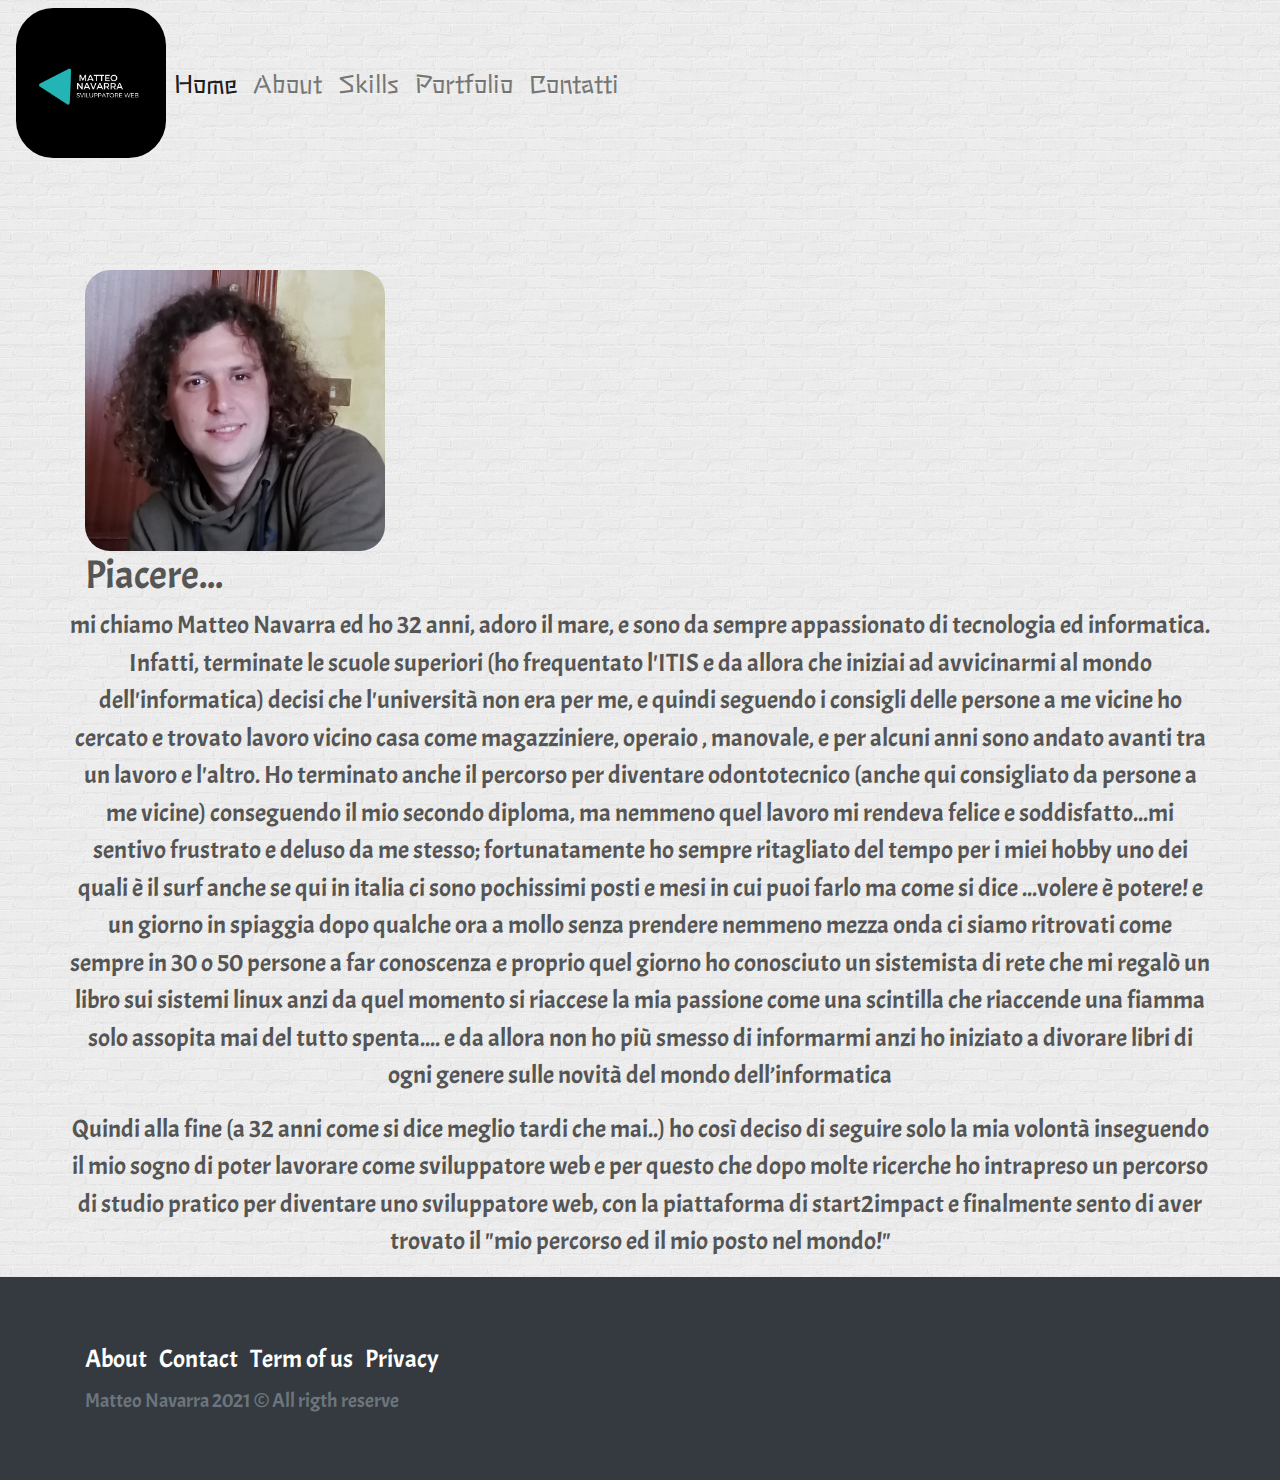
==== about.html @ 85cdd70c "matteo-navarra-html-css" ====
<!doctype html>
<html lang="it">

<head>

    <meta charset="utf-8">
    <meta name="viewport" content="width=device-width, initial-scale=1, shrink-to-fit=no">
    <link rel="stylesheet" href="https://maxcdn.bootstrapcdn.com/bootstrap/4.0.0/css/bootstrap.min.css" integrity="sha384-Gn5384xqQ1aoWXA+058RXPxPg6fy4IWvTNh0E263XmFcJlSAwiGgFAW/dAiS6JXm" crossorigin="anonymous">
    <link rel="stylesheet" href="https://use.fontawesome.com/releases/v5.15.2/css/all.css" integrity="sha384-vSIIfh2YWi9wW0r9iZe7RJPrKwp6bG+s9QZMoITbCckVJqGCCRhc+ccxNcdpHuYu" crossorigin="anonymous">
    <link rel="preconnect" href="https://fonts.gstatic.com">
    <link href="https://fonts.googleapis.com/css2?family=Stick&display=swap" rel="stylesheet">
    <link href="https://fonts.googleapis.com/css2?family=Acme&display=swap" rel="stylesheet">
    <link rel="stylesheet" href="css/style.css">
    <script type="text / javascript">
        ( function () { emailjs .init ( " user_ruUIzQYhIacgZnO2NJHV4 " ) ; }) () ;
    </script>
    <link rel="icon" type="image/x-icon" href="img/favicon.ico" />
    <title>Matteo Navarra</title>
</head>

<body>
    <header>
        <div class="container">
            <nav class="navbar fixed-top navbar-expand-xl navbar-light bg-light">
                <div class="logo">
                    <img src="img/logo.png" alt="logo">

                </div>
                <button class="navbar-toggler" type="button" data-toggle="collapse" data-target="#navbarSupportedContent" aria-controls="navbarSupportedContent" aria-expanded="false" aria-label="Toggle navigation">
          <span class="navbar-toggler-icon"></span>
        </button>

                <div class="collapse navbar-collapse" id="navbarSupportedContent">
                    <ul class="navbar-nav mr-auto">
                        <li class="nav-item active"><a class="nav-link" href="index.html">Home <span class="sr-only">(current)</span></a></li>
                        <li class="nav-item"><a class="nav-link" href="about.html">About</a></li>
                        <li class="nav-item"> <a class="nav-link" href="skills.html">Skills</a></li>
                        <li class="nav-item"> <a class="nav-link" href="portfolio.html">Portfolio</a></li>
                        <li class="nav-item"> <a class="nav-link" href="contattami.html">Contatti</a></li>
                    </ul>
                </div>
            </nav>
        </div>
    </header>
    <!-- Fine Menu-->
    <!--Section 1-->
    <section id="description-me">
        <div class="container">
            <div class="immagine-pers">
                <img src="img/cv.jpg" alt="io">
            </div>
            <h1>Piacere...</h1>
            <div class="text-about row">

                <p>mi chiamo Matteo Navarra ed ho 32 anni, adoro il mare, e sono da sempre appassionato di tecnologia ed informatica. Infatti, terminate le scuole superiori (ho frequentato l'ITIS e da allora che iniziai ad avvicinarmi al mondo dell'informatica)
                    decisi che l'università non era per me, e quindi seguendo i consigli delle persone a me vicine ho cercato e trovato lavoro vicino casa come magazziniere, operaio , manovale, e per alcuni anni sono andato avanti tra un lavoro e l'altro.
                    Ho terminato anche il percorso per diventare odontotecnico (anche qui consigliato da persone a me vicine) conseguendo il mio secondo diploma, ma nemmeno quel lavoro mi rendeva felice e soddisfatto...mi sentivo frustrato e deluso da
                    me stesso; fortunatamente ho sempre ritagliato del tempo per i miei hobby uno dei quali è il surf anche se qui in italia ci sono pochissimi posti e mesi in cui puoi farlo ma come si dice ...volere è potere! e un giorno in spiaggia
                    dopo qualche ora a mollo senza prendere nemmeno mezza onda ci siamo ritrovati come sempre in 30 o 50 persone a far conoscenza e proprio quel giorno ho conosciuto un sistemista di rete che mi regalò un libro sui sistemi linux anzi da
                    quel momento si riaccese la mia passione come una scintilla che riaccende una fiamma solo assopita mai del tutto spenta.... e da allora non ho più smesso di informarmi anzi ho iniziato a divorare libri di ogni genere sulle novità del
                    mondo dell’informatica
                </p>
                <p>Quindi alla fine (a 32 anni come si dice meglio tardi che mai..) ho così deciso di seguire solo la mia volontà inseguendo il mio sogno di poter lavorare come sviluppatore web e per questo che dopo molte ricerche ho intrapreso un percorso
                    di studio pratico per diventare uno sviluppatore web, con la piattaforma di start2impact e finalmente sento di aver trovato il "mio percorso ed il mio posto nel mondo!"
                </p>

            </div>
        </div>
    </section>

    <!--Footer-->
    <footer class="bg-dark">
        <div class="container">
            <div class="row">
                <div class="col-lg-6 h-100 text-center text-lg-left">
                    <ul class="list-inline mb-2">
                        <li class="list-inline-item">About</li>
                        <li class="list-inline-item">Contact</li>
                        <li class="list-inline-item">Term of us</li>
                        <li class="list-inline-item">Privacy</li>
                    </ul>
                    <p class="text-muted small mb-4 mb-lg-0"> Matteo Navarra 2021 &copy; All rigth reserve</p>
                </div>
                <div class="col-lg-6 h-100 text-center text-lg-right">
                    <ul class="list-inline mb-0">
                        <li class="list-inline-item mr-3">
                            <a href="https://www.facebook.com/matteo.navarra.7" target="_blank"><i class="fab fa-facebook-square "></i></a>
                        </li>
                        <li class="list-inline-item mr-3">
                            <a href="mailto:infomatteonavarra@gmail.com" target="_blank"><i class="fas fa-envelope "></i></a>
                        </li>
                        <li class="list-inline-item ">
                            <a href="https://github.com/Matteo-Navarra" target="_blank"><i class="fab fa-github-square"></i></a>
                        </li>
                    </ul>
                </div>
            </div>
        </div>

    </footer>
    <!--Fine Footer-->
    <script src="https://code.jquery.com/jquery-3.2.1.slim.min.js" integrity="sha384-KJ3o2DKtIkvYIK3UENzmM7KCkRr/rE9/Qpg6aAZGJwFDMVNA/GpGFF93hXpG5KkN" crossorigin="anonymous"></script>
    <script src="https://cdnjs.cloudflare.com/ajax/libs/popper.js/1.12.9/umd/popper.min.js" integrity="sha384-ApNbgh9B+Y1QKtv3Rn7W3mgPxhU9K/ScQsAP7hUibX39j7fakFPskvXusvfa0b4Q" crossorigin="anonymous"></script>
    <script src="https://maxcdn.bootstrapcdn.com/bootstrap/4.0.0/js/bootstrap.min.js" integrity="sha384-JZR6Spejh4U02d8jOt6vLEHfe/JQGiRRSQQxSfFWpi1MquVdAyjUar5+76PVCmYl" crossorigin="anonymous"></script>

</body>

</html>
---- css/style.css ----
* {
    margin: 0;
    padding: 0;
    box-sizing: border-box;
}

body {
    background: url(../img/brickwall.png);
    font-family: 'Acme', sans-serif;
    color: #555;
    font-size: 25px;
}


/*utility*/

.btn {
    text-align: center;
    background: #068080;
    border-radius: 5px;
    color: white;
    border-style: none;
}

.btn:hover {
    font-family: "Acme", sans-serif;
    font-size: 30px;
    color: #fff;
    background: #068080;
    border-radius: 35px;
}

.btn-primary {
    text-align: center;
    background: #068080;
    border-radius: 5px;
    color: white;
    border-style: none;
    font-size: 25px;
}

.btn-primary:hover {
    background: #068080;
    color: white;
    text-decoration: none;
    border-radius: 10px;
    font-size: 25px;
}


/* logo */

.logo img {
    width: 150px;
    border-radius: 25%;
}


/* menu */

header .container {
    margin-bottom: 30vh;
}

.navbar {
    background: url(../img/brickwall.png);
}

.nav-item a {
    font-family: 'Stick', sans-serif;
    color: #fff;
}


/* banner della Home page */

.head-banner {
    background-color: #937100;
    background: url(../img/imgH.jpg)no-repeat center center/cover;
    padding-bottom: 8rem;
    padding-top: 8rem;
    background-blend-mode: multiply;
}


/* Banner della skills page */

.head-banner-skills {
    background-color: #937100;
    background: url(../img/img2.jpg)no-repeat center center/cover;
    padding-bottom: 8rem;
    padding-top: 8rem;
    background-blend-mode: multiply;
}


/* Banner della portfolio page */

.head-banner-portfolio {
    background-color: #937100;
    background: url(../img/imgF.jpg)no-repeat center center/cover;
    padding-bottom: 8rem;
    padding-top: 8rem;
    background-blend-mode: multiply;
}


/* section 1 Home page */

#principale {
    text-align: center;
}

#principale h1 {
    font-size: 50px;
    margin-top: 10px;
}

#principale a {
    text-decoration: none;
    color: #fff;
}

.about a {
    font-size: 30px;
}

.about {
    font-size: large 30px;
    padding-top: 20px;
}

.image-section1 {
    background: url(../img/io-mare.JPG)no-repeat center center/cover;
    height: 400px;
}

.list-inline-item p {
    color: #555;
}


/* Section 2 */

.icone-skill {
    color: #555;
}

.fa-html5 {
    color: orange;
}

.fa-css3-alt {
    color: cornflowerblue;
}

.fa-bootstrap {
    color: darkorchid;
}

.fa-git-alt {
    color: orangered;
}

.fa-github {
    color: black;
}

.image-s1 {
    /* Photo by Christopher Gower on Unsplash */
    background: url(../img/hardsk.jpg) no-repeat center center/cover;
    height: 400px;
}

.order-lg-1 a {
    text-align: center;
}

.image-s2 {
    /*Photo by Ashley Batz on Unsplash*/
    background: url(../img/softskill.jpg)no-repeat center center/cover;
    height: 400px;
}

.image-s3 {
    /* Photo by Bekir Dönmez on Unsplash*/
    background: url(../img/port.jpg)no-repeat center center/cover;
    height: 400px;
}

.list-text {
    text-align: center;
    padding-top: 20px;
}

.list-text li {
    list-style: none;
}

.list-text a {
    font-size: 30px;
}

.portfolio-text {
    padding: 20px;
}


/*soft skills*/

.icone-skill-soft {
    color: #937100;
}


/* Page skills */

.principale {
    margin-top: 100px;
}

.skill {
    list-style: none;
    justify-content: center;
    align-items: center;
}

.skill h1 {
    text-align: center;
    color: #555;
    border-radius: 30px;
    margin-top: 50px;
    text-transform: uppercase;
}

.skill h3 {
    margin: 5px;
}

.skill {
    width: 300px color #555;
    margin: 60px;
    padding: 20px;
    box-shadow: 0 14px 28px rgba(0, 0, 0, 0.25) 0 10px 10px rgba(0, 0, 0, 0.22);
}

.skill li {
    margin: 20px;
    padding: 10px;
}

.bar {
    background: #353b48;
    display: block;
    height: 20px;
    border: 1px solid rgba(0, 0, 0, 0.3);
    border-radius: 10px;
    overflow: hidden;
    box-shadow: 0 1px 3px rgba(0, 0, 0, 0.12) 0 1px 2px rgba(0, 0, 0, 0.24);
}

.bar:hover {
    box-shadow: 0 14px 28px rgba(0, 0, 0, 0.25) 0 10px 10px rgba(0, 0, 0, 0.22);
}

.bar span {
    height: 20px;
    float: left;
    background: #279ca0;
}

.principale {
    justify-content: center;
    align-items: center;
    display: flex;
    margin-top: 50px;
}


/* hard skills*/

.html {
    width: 80%;
    animation: html 3s;
}

.css {
    width: 78%;
    animation: css 3s;
}

.bootstrap {
    width: 60%;
    animation: bootstrap 3s;
}

.git {
    width: 65%;
    animation: git 3s;
}

.github {
    width: 60%;
    animation: github 3s;
}

@keyframes html {
    0% {
        width: 0%;
    }
    100% {
        width: 80%
    }
}

@keyframes css {
    0% {
        width: 0%;
    }
    100% {
        width: 78%
    }
}

@keyframes bootstrap {
    0% {
        width: 0%;
    }
    100% {
        width: 60%
    }
}

@keyframes git {
    0% {
        width: 0%;
    }
    100% {
        width: 65%
    }
}

@keyframes github {
    0% {
        width: 0%;
    }
    100% {
        width: 60%
    }
}


/* soft skills */

.affidabilità {
    width: 99%;
    animation: affidabilità 3s;
}

.comunicazione {
    width: 90%;
    animation: comunicazione 3s;
}

.mente-aperta {
    width: 99%;
    animation: mente-aperta 3s;
}

.problem-solving {
    width: 95%;
    animation: problem-solving 3s;
}

.gestione-del-tempo {
    width: 98%;
    animation: gestione-del-tempo 3s;
}

.resilienza {
    width: 98%;
    animation: resilienza 3s;
}

.responsabilità {
    width: 98%;
    animation: resilienza 3s;
}

@keyframes affidabilità {
    0% {
        width: 0%;
    }
    100% {
        width: 99%
    }
}

@keyframes comunicazione {
    0% {
        width: 0%;
    }
    100% {
        width: 90%
    }
}

@keyframes disponibilità {
    0% {
        width: 0%;
    }
    100% {
        width: 95%
    }
}

@keyframes mente-aperta {
    0% {
        width: 0%;
    }
    100% {
        width: 99%
    }
}

@keyframes problem-solving {
    0% {
        width: 0%;
    }
    100% {
        width: 95%
    }
}

@keyframes responsabilità {
    0% {
        width: 0%;
    }
    100% {
        width: 98%
    }
}

@keyframes resilienza {
    0% {
        width: 0%;
    }
    100% {
        width: 98%
    }
}

@keyframes gestione-del-tempo {
    0% {
        width: 0%;
    }
    100% {
        width: 98%
    }
}


/* Pagina Contattami */


/* Contact */

#contact-form {
    padding: 5rem;
    font-size: 1.5rem;
}

#contact-form h1 {
    font-size: 2rem;
    padding-bottom: 1.5rem;
}

#contact-form p {
    margin-bottom: 1.5rem;
}

#contact-form .form-group {
    margin-bottom: 20px;
}

#contact-form input,
#contact-form textarea {
    width: 100%;
    padding: 10px;
    border: 1px solid #ddd;
}

#contact-form label {
    margin-bottom: 5px;
    display: block;
}

#contact-form textarea {
    height: 180px;
}

#contact-form input:focus,
#contact-form textarea:focus {
    outline: none;
    border-color: rgb(245, 163, 57);
}


/* footer */

footer {
    padding-top: 4rem;
    padding-bottom: 4rem;
}

.list-inline-item {
    color: white;
}

.list-inline-item a {
    color: white;
}


/*about page*/

.immagine-pers img {
    border-radius: 25px;
    width: 300px;
}

.text-about {
    text-align: center;
    text-justify: auto;
}

.text-about h1 {
    text-align: center;
}


/* portfolio page */

.container-portfolio {
    display: flex;
    justify-content: space-around;
}

@media screen and (min-width: 768px) {
    .head-banner {
        padding-top: 12rem;
        padding-bottom: 12rem;
    }
}

@media screen and (min-width: 768px) {
    .head-banner {
        height: 800px;
    }
}

@media screen and (max-width: 320px) {
    #principale h1 {
        font-size: 30px;
    }
}
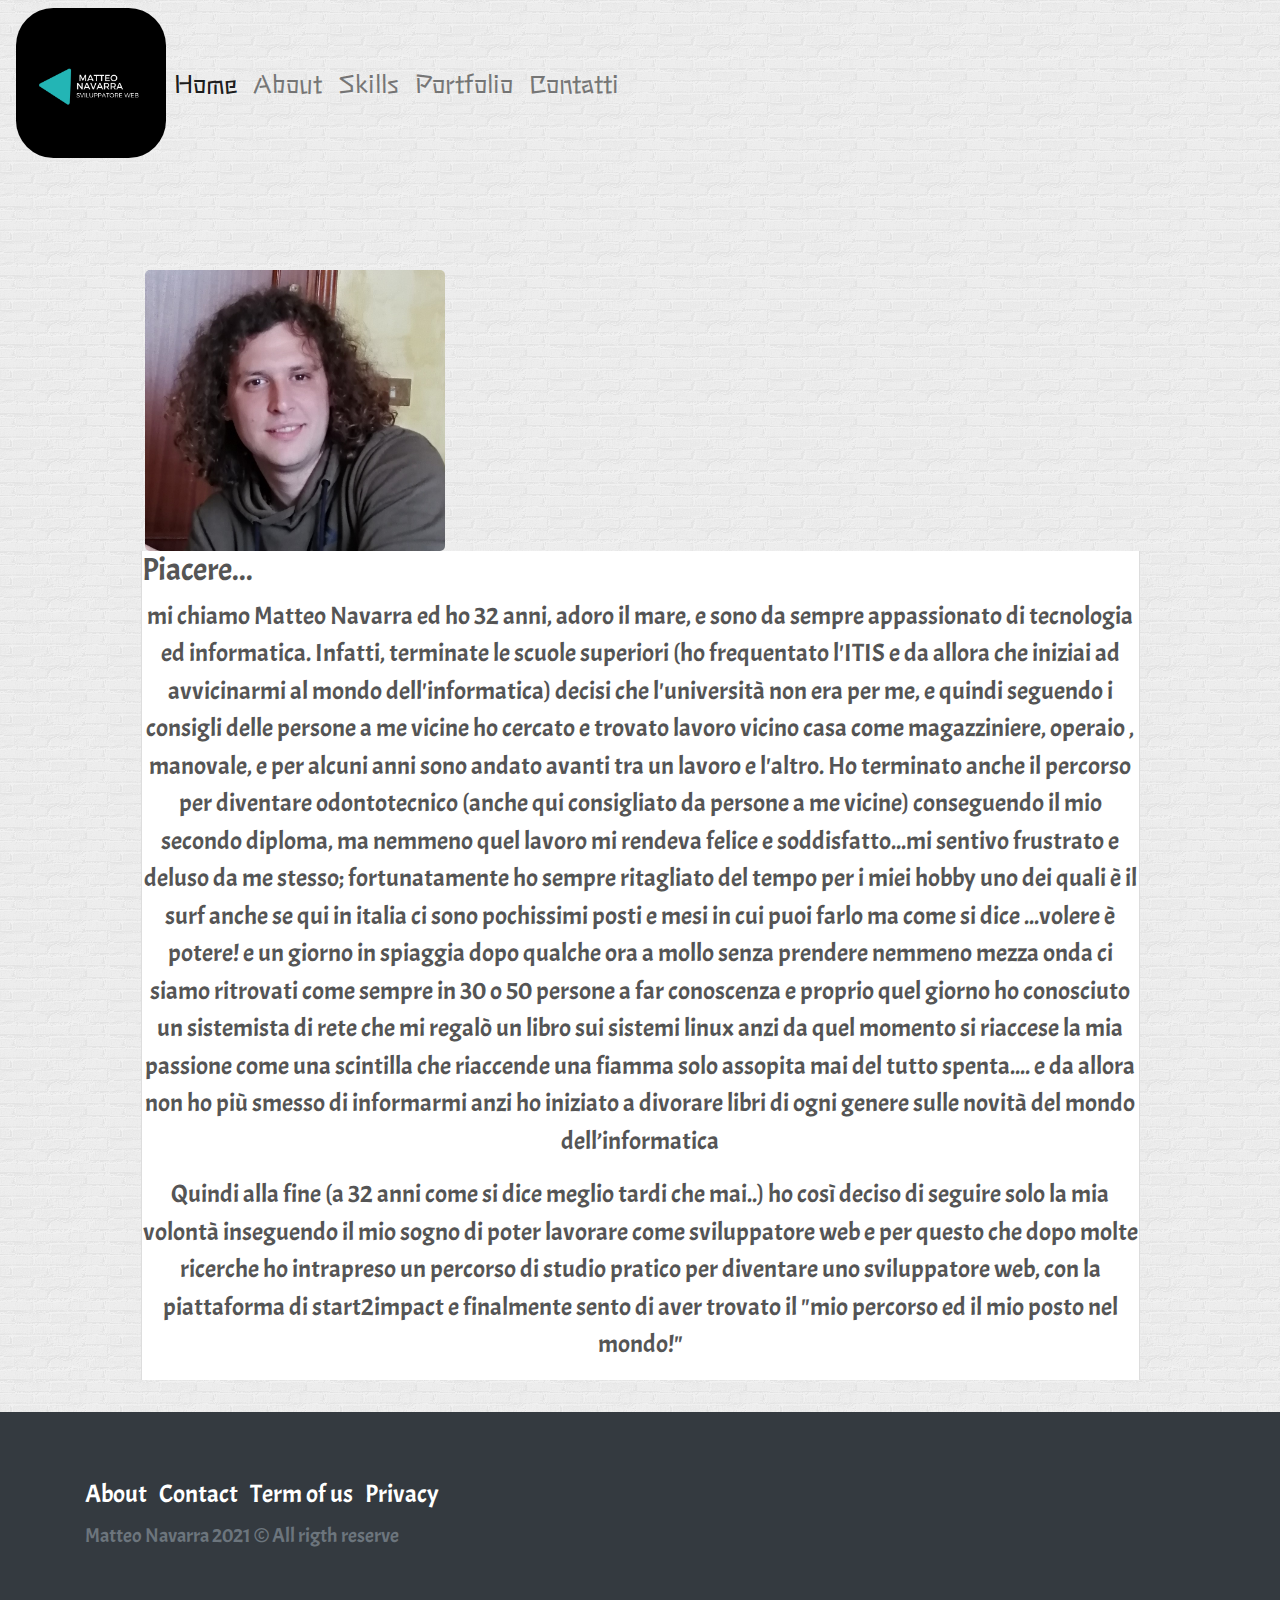
==== commit 6c3853d9: "migliorata grafica e responsive" ====
--- a/about.html
+++ b/about.html
@@ -49,8 +49,9 @@
             <div class="immagine-pers">
                 <img src="img/cv.jpg" alt="io">
             </div>
-            <h1>Piacere...</h1>
+
             <div class="text-about row">
+                <h2>Piacere...</h2>
 
                 <p>mi chiamo Matteo Navarra ed ho 32 anni, adoro il mare, e sono da sempre appassionato di tecnologia ed informatica. Infatti, terminate le scuole superiori (ho frequentato l'ITIS e da allora che iniziai ad avvicinarmi al mondo dell'informatica)
                     decisi che l'università non era per me, e quindi seguendo i consigli delle persone a me vicine ho cercato e trovato lavoro vicino casa come magazziniere, operaio , manovale, e per alcuni anni sono andato avanti tra un lavoro e l'altro.
@@ -86,9 +87,7 @@
                         <li class="list-inline-item mr-3">
                             <a href="https://www.facebook.com/matteo.navarra.7" target="_blank"><i class="fab fa-facebook-square "></i></a>
                         </li>
-                        <li class="list-inline-item mr-3">
-                            <a href="mailto:infomatteonavarra@gmail.com" target="_blank"><i class="fas fa-envelope "></i></a>
-                        </li>
+
                         <li class="list-inline-item ">
                             <a href="https://github.com/Matteo-Navarra" target="_blank"><i class="fab fa-github-square"></i></a>
                         </li>
--- a/css/style.css
+++ b/css/style.css
@@ -1,566 +1,611 @@
-* {
-    margin: 0;
-    padding: 0;
-    box-sizing: border-box;
-}
-
-body {
-    background: url(../img/brickwall.png);
-    font-family: 'Acme', sans-serif;
-    color: #555;
-    font-size: 25px;
-}
-
-
-/*utility*/
-
-.btn {
-    text-align: center;
-    background: #068080;
-    border-radius: 5px;
-    color: white;
-    border-style: none;
-}
-
-.btn:hover {
-    font-family: "Acme", sans-serif;
-    font-size: 30px;
-    color: #fff;
-    background: #068080;
-    border-radius: 35px;
-}
-
-.btn-primary {
-    text-align: center;
-    background: #068080;
-    border-radius: 5px;
-    color: white;
-    border-style: none;
-    font-size: 25px;
-}
-
-.btn-primary:hover {
-    background: #068080;
-    color: white;
-    text-decoration: none;
-    border-radius: 10px;
-    font-size: 25px;
-}
-
-
-/* logo */
-
-.logo img {
-    width: 150px;
-    border-radius: 25%;
-}
-
-
-/* menu */
-
-header .container {
-    margin-bottom: 30vh;
-}
-
-.navbar {
-    background: url(../img/brickwall.png);
-}
-
-.nav-item a {
-    font-family: 'Stick', sans-serif;
-    color: #fff;
-}
-
-
-/* banner della Home page */
-
-.head-banner {
-    background-color: #937100;
-    background: url(../img/imgH.jpg)no-repeat center center/cover;
-    padding-bottom: 8rem;
-    padding-top: 8rem;
-    background-blend-mode: multiply;
-}
-
-
-/* Banner della skills page */
-
-.head-banner-skills {
-    background-color: #937100;
-    background: url(../img/img2.jpg)no-repeat center center/cover;
-    padding-bottom: 8rem;
-    padding-top: 8rem;
-    background-blend-mode: multiply;
-}
-
-
-/* Banner della portfolio page */
-
-.head-banner-portfolio {
-    background-color: #937100;
-    background: url(../img/imgF.jpg)no-repeat center center/cover;
-    padding-bottom: 8rem;
-    padding-top: 8rem;
-    background-blend-mode: multiply;
-}
-
-
-/* section 1 Home page */
-
-#principale {
-    text-align: center;
-}
-
-#principale h1 {
-    font-size: 50px;
-    margin-top: 10px;
-}
-
-#principale a {
-    text-decoration: none;
-    color: #fff;
-}
-
-.about a {
-    font-size: 30px;
-}
-
-.about {
-    font-size: large 30px;
-    padding-top: 20px;
-}
-
-.image-section1 {
-    background: url(../img/io-mare.JPG)no-repeat center center/cover;
-    height: 400px;
-}
-
-.list-inline-item p {
-    color: #555;
-}
-
-
-/* Section 2 */
-
-.icone-skill {
-    color: #555;
-}
-
-.fa-html5 {
-    color: orange;
-}
-
-.fa-css3-alt {
-    color: cornflowerblue;
-}
-
-.fa-bootstrap {
-    color: darkorchid;
-}
-
-.fa-git-alt {
-    color: orangered;
-}
-
-.fa-github {
-    color: black;
-}
-
-.image-s1 {
-    /* Photo by Christopher Gower on Unsplash */
-    background: url(../img/hardsk.jpg) no-repeat center center/cover;
-    height: 400px;
-}
-
-.order-lg-1 a {
-    text-align: center;
-}
-
-.image-s2 {
-    /*Photo by Ashley Batz on Unsplash*/
-    background: url(../img/softskill.jpg)no-repeat center center/cover;
-    height: 400px;
-}
-
-.image-s3 {
-    /* Photo by Bekir Dönmez on Unsplash*/
-    background: url(../img/port.jpg)no-repeat center center/cover;
-    height: 400px;
-}
-
-.list-text {
-    text-align: center;
-    padding-top: 20px;
-}
-
-.list-text li {
-    list-style: none;
-}
-
-.list-text a {
-    font-size: 30px;
-}
-
-.portfolio-text {
-    padding: 20px;
-}
-
-
-/*soft skills*/
-
-.icone-skill-soft {
-    color: #937100;
-}
-
-
-/* Page skills */
-
-.principale {
-    margin-top: 100px;
-}
-
-.skill {
-    list-style: none;
-    justify-content: center;
-    align-items: center;
-}
-
-.skill h1 {
-    text-align: center;
-    color: #555;
-    border-radius: 30px;
-    margin-top: 50px;
-    text-transform: uppercase;
-}
-
-.skill h3 {
-    margin: 5px;
-}
-
-.skill {
-    width: 300px color #555;
-    margin: 60px;
-    padding: 20px;
-    box-shadow: 0 14px 28px rgba(0, 0, 0, 0.25) 0 10px 10px rgba(0, 0, 0, 0.22);
-}
-
-.skill li {
-    margin: 20px;
-    padding: 10px;
-}
-
-.bar {
-    background: #353b48;
-    display: block;
-    height: 20px;
-    border: 1px solid rgba(0, 0, 0, 0.3);
-    border-radius: 10px;
-    overflow: hidden;
-    box-shadow: 0 1px 3px rgba(0, 0, 0, 0.12) 0 1px 2px rgba(0, 0, 0, 0.24);
-}
-
-.bar:hover {
-    box-shadow: 0 14px 28px rgba(0, 0, 0, 0.25) 0 10px 10px rgba(0, 0, 0, 0.22);
-}
-
-.bar span {
-    height: 20px;
-    float: left;
-    background: #279ca0;
-}
-
-.principale {
-    justify-content: center;
-    align-items: center;
-    display: flex;
-    margin-top: 50px;
-}
-
-
-/* hard skills*/
-
-.html {
-    width: 80%;
-    animation: html 3s;
-}
-
-.css {
-    width: 78%;
-    animation: css 3s;
-}
-
-.bootstrap {
-    width: 60%;
-    animation: bootstrap 3s;
-}
-
-.git {
-    width: 65%;
-    animation: git 3s;
-}
-
-.github {
-    width: 60%;
-    animation: github 3s;
-}
-
-@keyframes html {
-    0% {
-        width: 0%;
-    }
-    100% {
-        width: 80%
-    }
-}
-
-@keyframes css {
-    0% {
-        width: 0%;
-    }
-    100% {
-        width: 78%
-    }
-}
-
-@keyframes bootstrap {
-    0% {
-        width: 0%;
-    }
-    100% {
-        width: 60%
-    }
-}
-
-@keyframes git {
-    0% {
-        width: 0%;
-    }
-    100% {
-        width: 65%
-    }
-}
-
-@keyframes github {
-    0% {
-        width: 0%;
-    }
-    100% {
-        width: 60%
-    }
-}
-
-
-/* soft skills */
-
-.affidabilità {
-    width: 99%;
-    animation: affidabilità 3s;
-}
-
-.comunicazione {
-    width: 90%;
-    animation: comunicazione 3s;
-}
-
-.mente-aperta {
-    width: 99%;
-    animation: mente-aperta 3s;
-}
-
-.problem-solving {
-    width: 95%;
-    animation: problem-solving 3s;
-}
-
-.gestione-del-tempo {
-    width: 98%;
-    animation: gestione-del-tempo 3s;
-}
-
-.resilienza {
-    width: 98%;
-    animation: resilienza 3s;
-}
-
-.responsabilità {
-    width: 98%;
-    animation: resilienza 3s;
-}
-
-@keyframes affidabilità {
-    0% {
-        width: 0%;
-    }
-    100% {
-        width: 99%
-    }
-}
-
-@keyframes comunicazione {
-    0% {
-        width: 0%;
-    }
-    100% {
-        width: 90%
-    }
-}
-
-@keyframes disponibilità {
-    0% {
-        width: 0%;
-    }
-    100% {
-        width: 95%
-    }
-}
-
-@keyframes mente-aperta {
-    0% {
-        width: 0%;
-    }
-    100% {
-        width: 99%
-    }
-}
-
-@keyframes problem-solving {
-    0% {
-        width: 0%;
-    }
-    100% {
-        width: 95%
-    }
-}
-
-@keyframes responsabilità {
-    0% {
-        width: 0%;
-    }
-    100% {
-        width: 98%
-    }
-}
-
-@keyframes resilienza {
-    0% {
-        width: 0%;
-    }
-    100% {
-        width: 98%
-    }
-}
-
-@keyframes gestione-del-tempo {
-    0% {
-        width: 0%;
-    }
-    100% {
-        width: 98%
-    }
-}
-
-
-/* Pagina Contattami */
-
-
-/* Contact */
-
-#contact-form {
-    padding: 5rem;
-    font-size: 1.5rem;
-}
-
-#contact-form h1 {
-    font-size: 2rem;
-    padding-bottom: 1.5rem;
-}
-
-#contact-form p {
-    margin-bottom: 1.5rem;
-}
-
-#contact-form .form-group {
-    margin-bottom: 20px;
-}
-
-#contact-form input,
-#contact-form textarea {
-    width: 100%;
-    padding: 10px;
-    border: 1px solid #ddd;
-}
-
-#contact-form label {
-    margin-bottom: 5px;
-    display: block;
-}
-
-#contact-form textarea {
-    height: 180px;
-}
-
-#contact-form input:focus,
-#contact-form textarea:focus {
-    outline: none;
-    border-color: rgb(245, 163, 57);
-}
-
-
-/* footer */
-
-footer {
-    padding-top: 4rem;
-    padding-bottom: 4rem;
-}
-
-.list-inline-item {
-    color: white;
-}
-
-.list-inline-item a {
-    color: white;
-}
-
-
-/*about page*/
-
-.immagine-pers img {
-    border-radius: 25px;
-    width: 300px;
-}
-
-.text-about {
-    text-align: center;
-    text-justify: auto;
-}
-
-.text-about h1 {
-    text-align: center;
-}
-
-
-/* portfolio page */
-
-.container-portfolio {
-    display: flex;
-    justify-content: space-around;
-}
-
-@media screen and (min-width: 768px) {
+    * {
+        margin: 0;
+        padding: 0;
+        box-sizing: border-box;
+    }
+    
+    body {
+        background: url(../img/brickwall.png);
+        font-family: 'Acme', sans-serif;
+        color: #555;
+        font-size: 25px;
+    }
+    /*utility*/
+    
+    .btn {
+        text-align: center;
+        background: #068080;
+        border-radius: 5px;
+        color: white;
+        border-style: none;
+    }
+    
+    .btn:hover {
+        font-family: "Acme", sans-serif;
+        font-size: 30px;
+        color: #fff;
+        background: #068080;
+        border-radius: 35px;
+        transition: 0.5s;
+    }
+    
+    .btn-primary {
+        text-align: center;
+        background: #068080;
+        border-radius: 5px;
+        color: white;
+        border-style: none;
+        font-size: 25px;
+    }
+    
+    .btn-primary:hover {
+        background: #068080;
+        color: white;
+        text-decoration: none;
+        border-radius: 10px;
+        font-size: 25px;
+    }
+    /* logo */
+    
+    .logo img {
+        width: 150px;
+        border-radius: 25%;
+    }
+    /* menu */
+    
+    header .container {
+        margin-bottom: 30vh;
+    }
+    
+    .navbar {
+        background: url(../img/brickwall.png);
+    }
+    
+    .nav-item a {
+        font-family: 'Stick', sans-serif;
+        color: #fff;
+    }
+    /* banner della Home page */
+    
     .head-banner {
-        padding-top: 12rem;
-        padding-bottom: 12rem;
-    }
-}
-
-@media screen and (min-width: 768px) {
-    .head-banner {
-        height: 800px;
-    }
-}
-
-@media screen and (max-width: 320px) {
+        background-color: #937100;
+        background: url(../img/imgH.jpg)no-repeat center center/cover;
+        padding-bottom: 8rem;
+    }
+    /* Banner della skills page */
+    
+    .head-banner-skills {
+        background-color: #937100;
+        background: url(../img/img2.jpg)no-repeat center center/cover;
+        padding-bottom: 8rem;
+        padding-top: 8rem;
+        background-blend-mode: multiply;
+    }
+    /* Banner della portfolio page */
+    
+    .head-banner-portfolio {
+        background-color: #937100;
+        background: url(../img/imgF.jpg)no-repeat center center/cover;
+        padding-bottom: 8rem;
+        padding-top: 8rem;
+        background-blend-mode: multiply;
+    }
+    /* section 1 Home page */
+    
+    .titolo {
+        text-align: center;
+    }
+    
+    .titolo a {
+        color: white;
+        background-color: teal;
+        border-radius: 5px;
+        text-decoration: none;
+    }
+    
+    .titolo a:hover {
+        font-family: "Acme", sans-serif;
+        color: #fff;
+        background: #068080;
+        border-radius: 35px;
+        transition: 0.5s;
+    }
+    
+    .no-gutters {
+        background-color: #fff;
+        border-left: 1px solid #ddd;
+        border-right: 1px solid #ddd;
+        width: 60%;
+        justify-content: center;
+        align-items: center;
+        margin: 0 auto;
+    }
+    
     #principale h1 {
+        font-size: 50px;
+        margin-top: 10px;
+    }
+    
+    #principale a {
+        text-decoration: none;
+        color: #fff;
+    }
+    
+    .about a {
         font-size: 30px;
     }
-}+    
+    .about {
+        font-size: large 30px;
+        padding-top: 20px;
+    }
+    
+    .image-section1 {
+        background: url(../img/io-mare.JPG)no-repeat center center/cover;
+        height: 400px;
+    }
+    
+    .list-inline-item p {
+        color: #555;
+    }
+    /* Section 2 */
+    
+    .icone-skill {
+        color: #555;
+    }
+    
+    .fa-html5 {
+        color: orange;
+    }
+    
+    .fa-css3-alt {
+        color: cornflowerblue;
+    }
+    
+    .fa-bootstrap {
+        color: darkorchid;
+    }
+    
+    .fa-git-alt {
+        color: orangered;
+    }
+    
+    .fa-github {
+        color: black;
+    }
+    
+    .image-s1 {
+        /* Photo by Christopher Gower on Unsplash */
+        background: url(../img/hardsk.jpg) no-repeat center center/cover;
+        height: 400px;
+        margin-top: 5px;
+    }
+    
+    .order-lg-1 a {
+        text-align: center;
+    }
+    
+    .image-s2 {
+        /*Photo by Ashley Batz on Unsplash*/
+        background: url(../img/softskill.jpg)no-repeat center center/cover;
+        height: 550px;
+    }
+    
+    .image-s3 {
+        /* Photo by Bekir Dönmez on Unsplash*/
+        background: url(../img/port.jpg)no-repeat center center/cover;
+        height: 400px;
+    }
+    
+    .list-text {
+        text-align: center;
+        padding-top: 20px;
+    }
+    
+    .list-text li {
+        list-style: none;
+    }
+    
+    .list-text a {
+        font-size: 30px;
+    }
+    
+    .portfolio-text {
+        padding: 20px;
+    }
+    /*soft skills*/
+    
+    .icone-skill-soft {
+        color: #937100;
+    }
+    /* Page skills */
+    
+    .principale {
+        margin-top: 100px;
+    }
+    
+    .skill {
+        list-style: none;
+        justify-content: center;
+        align-items: center;
+    }
+    
+    .skill h1 {
+        text-align: center;
+        color: #555;
+        border-radius: 30px;
+        margin-top: 50px;
+        text-transform: uppercase;
+    }
+    
+    .skill h3 {
+        margin: 5px;
+    }
+    
+    .skill {
+        width: 300px color #555;
+        margin: 60px;
+        padding: 20px;
+        box-shadow: 0 14px 28px rgba(0, 0, 0, 0.25) 0 10px 10px rgba(0, 0, 0, 0.22);
+    }
+    
+    .skill li {
+        margin: 20px;
+        padding: 10px;
+    }
+    
+    .bar {
+        background: #353b48;
+        display: block;
+        height: 20px;
+        border: 1px solid rgba(0, 0, 0, 0.3);
+        border-radius: 10px;
+        overflow: hidden;
+        box-shadow: 0 1px 3px rgba(0, 0, 0, 0.12) 0 1px 2px rgba(0, 0, 0, 0.24);
+    }
+    
+    .bar:hover {
+        box-shadow: 0 14px 28px rgba(0, 0, 0, 0.25) 0 10px 10px rgba(0, 0, 0, 0.22);
+    }
+    
+    .bar span {
+        height: 20px;
+        float: left;
+        background: #279ca0;
+    }
+    
+    .principale {
+        justify-content: center;
+        align-items: center;
+        display: flex;
+        margin-top: 50px;
+    }
+    /* hard skills*/
+    
+    .html {
+        width: 80%;
+        animation: html 3s;
+    }
+    
+    .css {
+        width: 78%;
+        animation: css 3s;
+    }
+    
+    .bootstrap {
+        width: 60%;
+        animation: bootstrap 3s;
+    }
+    
+    .git {
+        width: 65%;
+        animation: git 3s;
+    }
+    
+    .github {
+        width: 60%;
+        animation: github 3s;
+    }
+    
+    @keyframes html {
+        0% {
+            width: 0%;
+        }
+        100% {
+            width: 80%
+        }
+    }
+    
+    @keyframes css {
+        0% {
+            width: 0%;
+        }
+        100% {
+            width: 78%
+        }
+    }
+    
+    @keyframes bootstrap {
+        0% {
+            width: 0%;
+        }
+        100% {
+            width: 60%
+        }
+    }
+    
+    @keyframes git {
+        0% {
+            width: 0%;
+        }
+        100% {
+            width: 65%
+        }
+    }
+    
+    @keyframes github {
+        0% {
+            width: 0%;
+        }
+        100% {
+            width: 60%
+        }
+    }
+    /* soft skills */
+    
+    .affidabilità {
+        width: 99%;
+        animation: affidabilità 3s;
+    }
+    
+    .comunicazione {
+        width: 90%;
+        animation: comunicazione 3s;
+    }
+    
+    .mente-aperta {
+        width: 99%;
+        animation: mente-aperta 3s;
+    }
+    
+    .problem-solving {
+        width: 95%;
+        animation: problem-solving 3s;
+    }
+    
+    .gestione-del-tempo {
+        width: 98%;
+        animation: gestione-del-tempo 3s;
+    }
+    
+    .resilienza {
+        width: 98%;
+        animation: resilienza 3s;
+    }
+    
+    .responsabilità {
+        width: 98%;
+        animation: resilienza 3s;
+    }
+    
+    @keyframes affidabilità {
+        0% {
+            width: 0%;
+        }
+        100% {
+            width: 99%
+        }
+    }
+    
+    @keyframes comunicazione {
+        0% {
+            width: 0%;
+        }
+        100% {
+            width: 90%
+        }
+    }
+    
+    @keyframes disponibilità {
+        0% {
+            width: 0%;
+        }
+        100% {
+            width: 95%
+        }
+    }
+    
+    @keyframes mente-aperta {
+        0% {
+            width: 0%;
+        }
+        100% {
+            width: 99%
+        }
+    }
+    
+    @keyframes problem-solving {
+        0% {
+            width: 0%;
+        }
+        100% {
+            width: 95%
+        }
+    }
+    
+    @keyframes responsabilità {
+        0% {
+            width: 0%;
+        }
+        100% {
+            width: 98%
+        }
+    }
+    
+    @keyframes resilienza {
+        0% {
+            width: 0%;
+        }
+        100% {
+            width: 98%
+        }
+    }
+    
+    @keyframes gestione-del-tempo {
+        0% {
+            width: 0%;
+        }
+        100% {
+            width: 98%
+        }
+    }
+    /* Pagina Contattami */
+    /* Contact */
+    
+    #contact-form {
+        padding: 5rem;
+        font-size: 1.5rem;
+    }
+    
+    #contact-form h1 {
+        font-size: 2rem;
+        padding-bottom: 1.5rem;
+    }
+    
+    #contact-form p {
+        margin-bottom: 1.5rem;
+    }
+    
+    #contact-form .form-group {
+        margin-bottom: 20px;
+    }
+    
+    #contact-form input,
+    #contact-form textarea {
+        width: 100%;
+        padding: 10px;
+        border: 1px solid #ddd;
+    }
+    
+    #contact-form label {
+        margin-bottom: 5px;
+        display: block;
+    }
+    
+    #contact-form textarea {
+        height: 180px;
+    }
+    
+    #contact-form input:focus,
+    #contact-form textarea:focus {
+        outline: none;
+        border-color: rgb(245, 163, 57);
+    }
+    
+    .button-email {
+        font-size: 25px;
+        background-color: #068080;
+        color: white;
+        border: none;
+        border-radius: 5px;
+        padding: 10px;
+    }
+    
+    .button-email:hover {
+        transition: 0.5s;
+        border-radius: 10px;
+        border: none;
+    }
+    /* footer */
+    
+    footer {
+        padding-top: 4rem;
+        padding-bottom: 4rem;
+        margin-top: 2rem;
+    }
+    
+    .list-inline-item {
+        color: white;
+    }
+    
+    .list-inline-item a {
+        color: white;
+    }
+    /*about page*/
+    
+    .text-about {
+        background-color: #fff;
+        width: 90%;
+        margin: 0 auto;
+        border-left: solid 1px #ddd;
+        border-right: solid 1px #ddd;
+    }
+    
+    .immagine-pers img {
+        border-radius: 5px;
+        width: 300px;
+        margin: 0 auto;
+        position: relative;
+        left: 6%;
+    }
+    
+    .text-about {
+        text-align: center;
+        text-justify: auto;
+    }
+    
+    .text-about h2 {
+        text-align: center;
+    }
+    /* portfolio page */
+    
+    .container-portfolio {
+        display: flex;
+        justify-content: space-around;
+    }
+    
+    @media screen and (min-width: 320px) {
+        #nav-menu button {
+            margin-right: 30px;
+        }
+    }
+    
+    @media screen and (min-width: 768px) {
+        .head-banner {}
+    }
+    
+    @media screen and (min-width: 768px) {
+        .head-banner {
+            height: 800px;
+        }
+    }
+    
+    @media screen and (max-width: 320px) {
+        #principale h1 {
+            font-size: 30px;
+        }
+    }
+    
+    @media screen and (max-width: 320px) {
+        .head-banner {
+            width: 100%;
+        }
+    }
+    
+    @media screen and (max-width: 320px) {
+        .no-gutters {
+            background-color: #fff;
+            border-left: 1px solid #ddd;
+            border-right: 1px solid #ddd;
+            width: 90%;
+            justify-content: center;
+            align-items: center;
+            margin: 0 auto;
+        }
+    }
+    
+    @media screen and (min-width: 320px) {
+        .immagine-pers {
+            width: 90%;
+        }
+    }